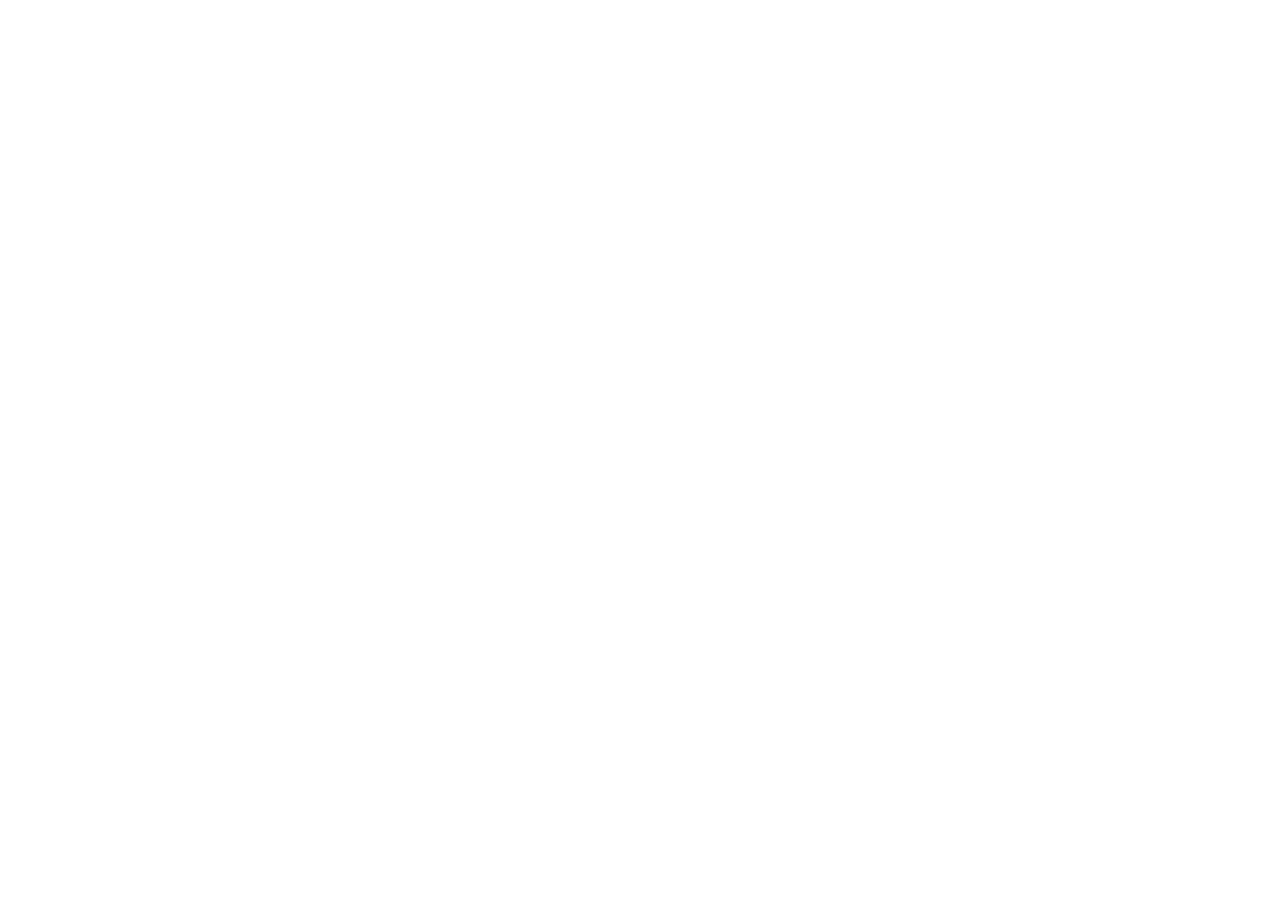
==== contact.html @ dfec3ddc "Added images, style.css and completed index.html" ====
<!DOCTYPE html>
<html>
    <head>
        <meta charset="utf-8" />
        <title>Contact</title>
        <meta name="viewport" content="width=device-width, initial-scale=1, shrink-to-fit=no">
        <link rel="stylesheet" href="https://stackpath.bootstrapcdn.com/bootstrap/4.1.3/css/bootstrap.min.css" integrity="sha384-MCw98/SFnGE8fJT3GXwEOngsV7Zt27NXFoaoApmYm81iuXoPkFOJwJ8ERdknLPMO" crossorigin="anonymous">
    </head>
    
    <body>
        
    </body>
</html>
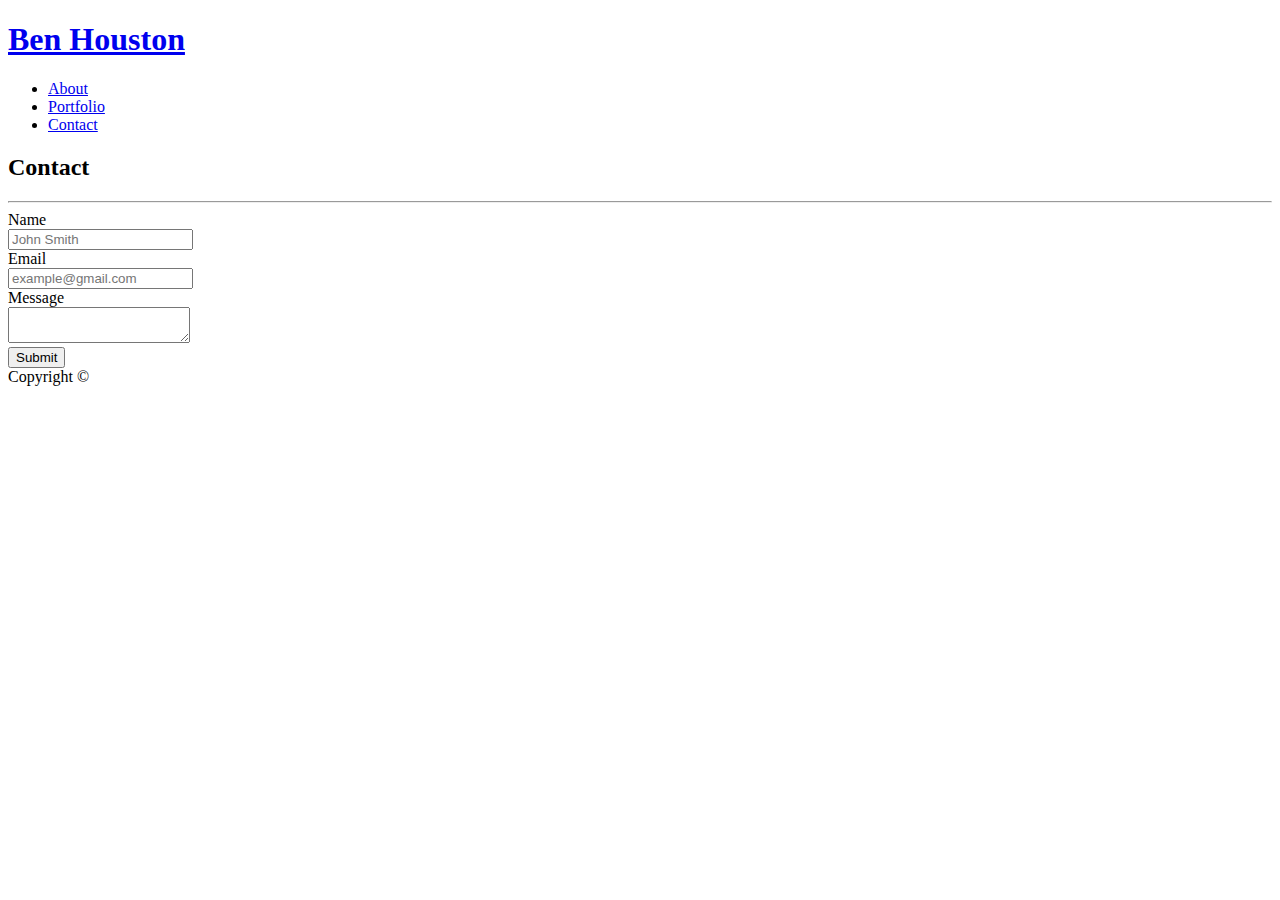
==== commit fb8df0cc: "Finished contact.html, fixed naming conventions across all pages to reflect proper class/id naming, " ====
--- a/contact.html
+++ b/contact.html
@@ -5,9 +5,46 @@
         <title>Contact</title>
         <meta name="viewport" content="width=device-width, initial-scale=1, shrink-to-fit=no">
         <link rel="stylesheet" href="https://stackpath.bootstrapcdn.com/bootstrap/4.1.3/css/bootstrap.min.css" integrity="sha384-MCw98/SFnGE8fJT3GXwEOngsV7Zt27NXFoaoApmYm81iuXoPkFOJwJ8ERdknLPMO" crossorigin="anonymous">
+        <link rel="stylesheet" href="assets/css/style.css">
     </head>
-    
+
     <body>
-        
+        <header id="header-cont" class="container-fluid">
+            <nav id="navbar" class="navbar row">
+                <div id="width-cont" class="container">
+                    <a href="index.html" id="name-link" class="nav-brand">
+                        <h1>Ben Houston</h1>
+                    </a>
+
+                    <ul class="nav justify-content-center">
+                        <li class="nav-item">
+                            <a href="index.html" class="nav-link">About</a>
+                        </li>
+                        <li class="nav-item">
+                            <a href="portfolio.html" class="nav-link">Portfolio</a>
+                        </li>
+                        <li class="nav-item">
+                            <a href="contact.html" class="nav-link">Contact</a>
+                        </li>
+                    </ul>
+                </div>
+            </nav>
+        </header>    
+
+        <section id="main-section" class="container">
+            <h2>Contact</h2>
+            <hr>
+            <form name="contactForm" method="">
+                <label for="nameinput">Name</label><br>
+                <input type="text" placeholder="John Smith" name="name" id="name-input" class="col-12"><br>
+                <label for="emailinput">Email</label><br>
+                <input type="email" placeholder="example@gmail.com" name="email" id="email-input" class="col-12"><br>
+                <label for="messageinput">Message</label><br>
+                <textarea name="message" id="message-input" class="col-12"></textarea><br>
+                <input type="submit" value="Submit" id="submit">
+            </form>
+        </section>
+
+        <footer class="footer text-center">Copyright &copy;</footer>
     </body>
 </html>